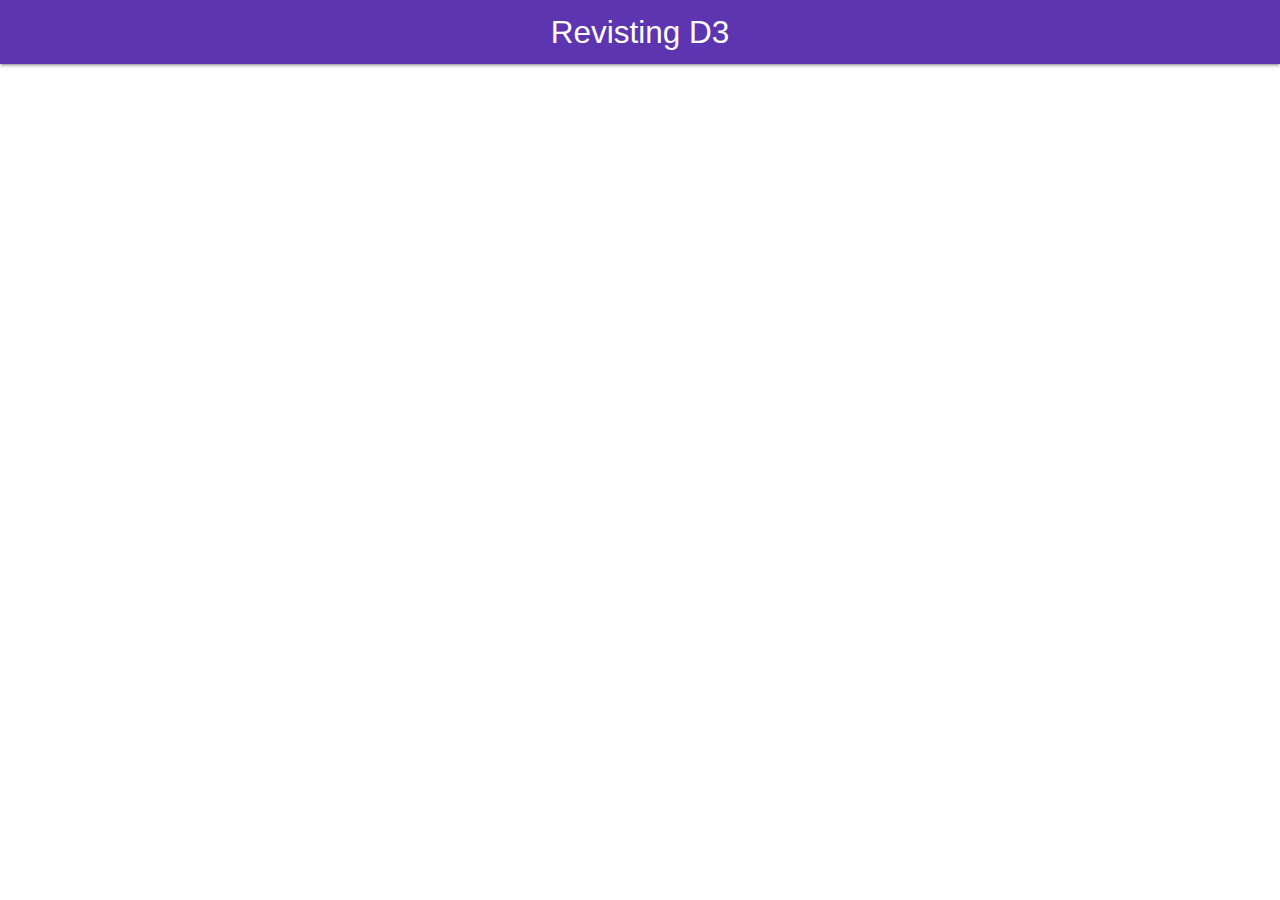
==== project_1/index.html @ eb917716 "add folders and just starter code" ====
<!DOCTYPE html>
<html lang="en">
<head>
    <meta charset="UTF-8">
    <meta name="viewport" content="width=device-width, initial-scale=1.0">
    <title>Project 1</title>
    <link rel="stylesheet" href="https://cdnjs.cloudflare.com/ajax/libs/materialize/1.0.0/css/materialize.min.css">

    <!-- Compiled and minified JavaScript -->
    <script src="https://cdnjs.cloudflare.com/ajax/libs/materialize/1.0.0/js/materialize.min.js"></script>
    <style>
       
    </style>
</head>
<body>
    <header >
        <nav class="deep-purple darken-1" >
            <div class="nav-wrapper">
              <a href="#" class="no-hover brand-logo white-text center">Revisting D3</a>
            </div>
          </nav>
    </header>
    <main class="container">
        <div class="row">
            <div class="col s12" id="chart"></div>
        </div>
    </main>
     
</body>
<script src="https://d3js.org/d3.v6.js"></script>
<script src="main.js"></script>

</html>
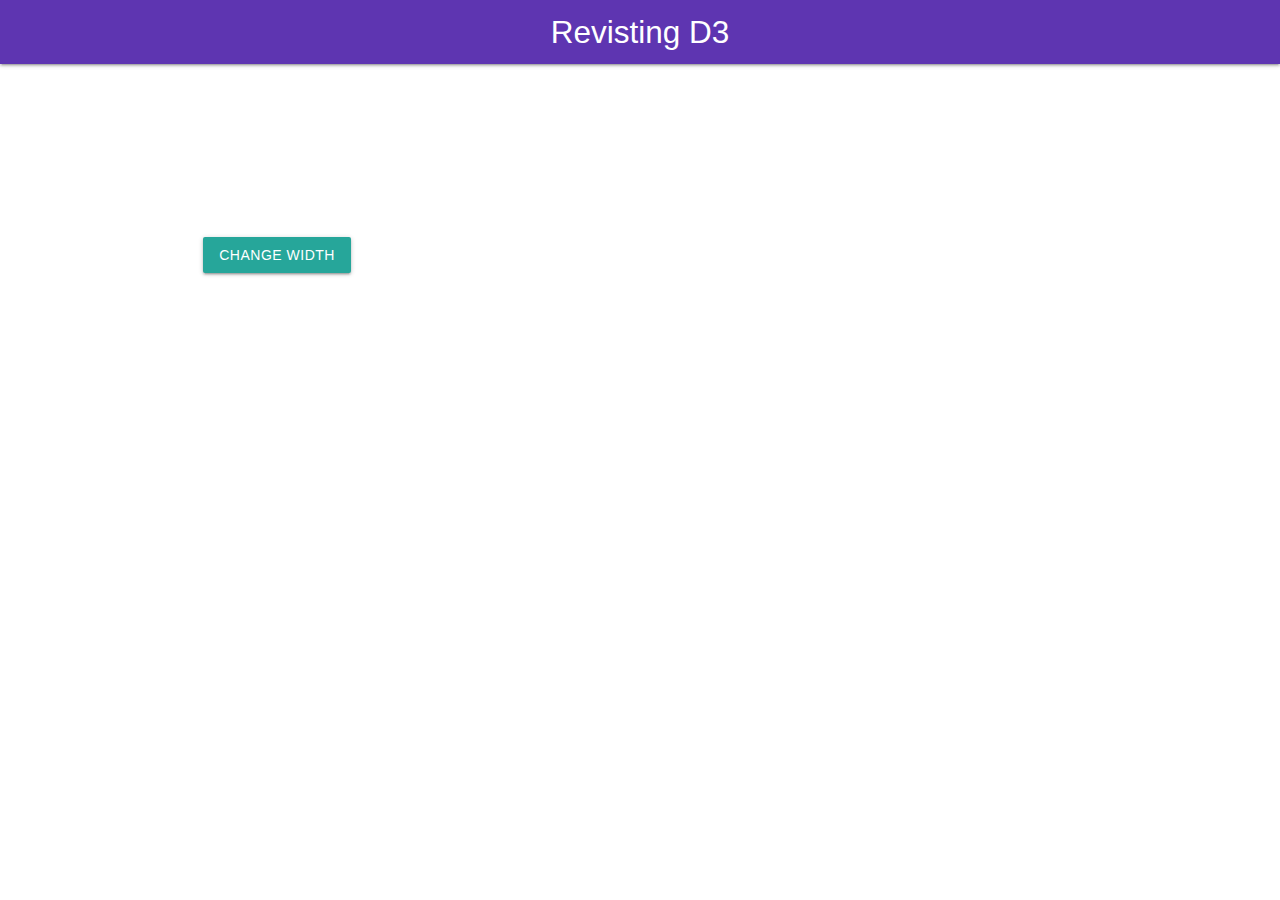
==== commit e2d81152: "added a list of data to loop through on clicks" ====
--- a/project_1/index.html
+++ b/project_1/index.html
@@ -9,6 +9,9 @@
     <!-- Compiled and minified JavaScript -->
     <script src="https://cdnjs.cloudflare.com/ajax/libs/materialize/1.0.0/js/materialize.min.js"></script>
     <style>
+        .m {
+            margin-bottom: 16px;
+        }
        
     </style>
 </head>
@@ -21,8 +24,18 @@
           </nav>
     </header>
     <main class="container">
-        <div class="row">
-            <div class="col s12" id="chart"></div>
+        <div class="row m">
+            <div class="col s12"> <svg id="start"></svg></div>
+        </div>
+        <div class="row"> 
+            <div class="col s12 m" >   
+                <button class="btn waves-effect waves-light" id="btn">Change width</button> 
+            </div>
+            <div class="col s12">
+                <svg id="chart">
+                    <rect></rect>
+                </svg>
+            </div>
         </div>
     </main>
      
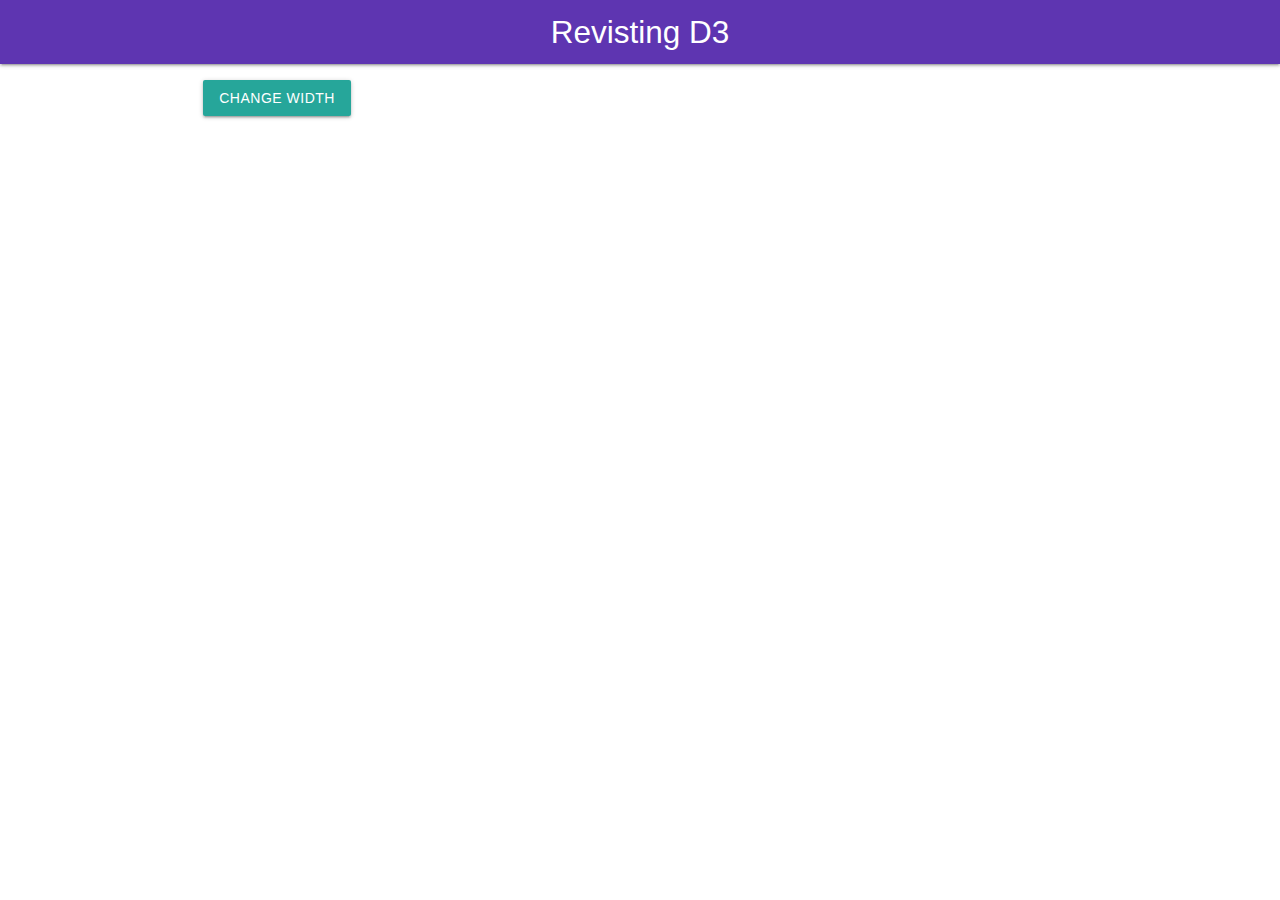
==== commit 9a0183f1: "updated to add new demo with actual charts will becoming soon" ====
--- a/project_1/index.html
+++ b/project_1/index.html
@@ -1,46 +1,56 @@
 <!DOCTYPE html>
 <html lang="en">
-<head>
-    <meta charset="UTF-8">
-    <meta name="viewport" content="width=device-width, initial-scale=1.0">
+  <head>
+    <meta charset="UTF-8" />
+    <meta name="viewport" content="width=device-width, initial-scale=1.0" />
     <title>Project 1</title>
-    <link rel="stylesheet" href="https://cdnjs.cloudflare.com/ajax/libs/materialize/1.0.0/css/materialize.min.css">
+    <link
+      rel="stylesheet"
+      href="https://cdnjs.cloudflare.com/ajax/libs/materialize/1.0.0/css/materialize.min.css"
+    />
 
     <!-- Compiled and minified JavaScript -->
     <script src="https://cdnjs.cloudflare.com/ajax/libs/materialize/1.0.0/js/materialize.min.js"></script>
     <style>
-        .m {
-            margin-bottom: 16px;
-        }
-       
+      .m {
+        margin-top: 16px;
+        margin-bottom: 16px;
+      }
     </style>
-</head>
-<body>
-    <header >
-        <nav class="deep-purple darken-1" >
-            <div class="nav-wrapper">
-              <a href="#" class="no-hover brand-logo white-text center">Revisting D3</a>
-            </div>
-          </nav>
+  </head>
+  <body>
+    <header>
+      <nav class="deep-purple darken-1">
+        <div class="nav-wrapper">
+          <a href="#" class="no-hover brand-logo white-text center"
+            >Revisting D3</a
+          >
+        </div>
+      </nav>
     </header>
     <main class="container">
-        <div class="row m">
+      <!-- <div class="row m">
             <div class="col s12"> <svg id="start"></svg></div>
+        </div> -->
+      <div class="row">
+        <div class="col s12 m">
+          <button class="btn waves-effect waves-light" id="btn">
+            Change width
+          </button>
         </div>
-        <div class="row"> 
-            <div class="col s12 m" >   
-                <button class="btn waves-effect waves-light" id="btn">Change width</button> 
-            </div>
-            <div class="col s12">
-                <svg id="chart">
-                    <rect></rect>
-                </svg>
-            </div>
+        <div class="col s12">
+          <svg id="chart">
+            <rect></rect>
+          </svg>
         </div>
+      </div>
+      <div class="row">
+        <div class="col s12">
+          <svg id="demoChart"></svg>
+        </div>
+      </div>
     </main>
-     
-</body>
-<script src="https://d3js.org/d3.v6.js"></script>
-<script src="main.js"></script>
-
-</html>+  </body>
+  <script src="https://d3js.org/d3.v6.js"></script>
+  <script src="main.js"></script>
+</html>
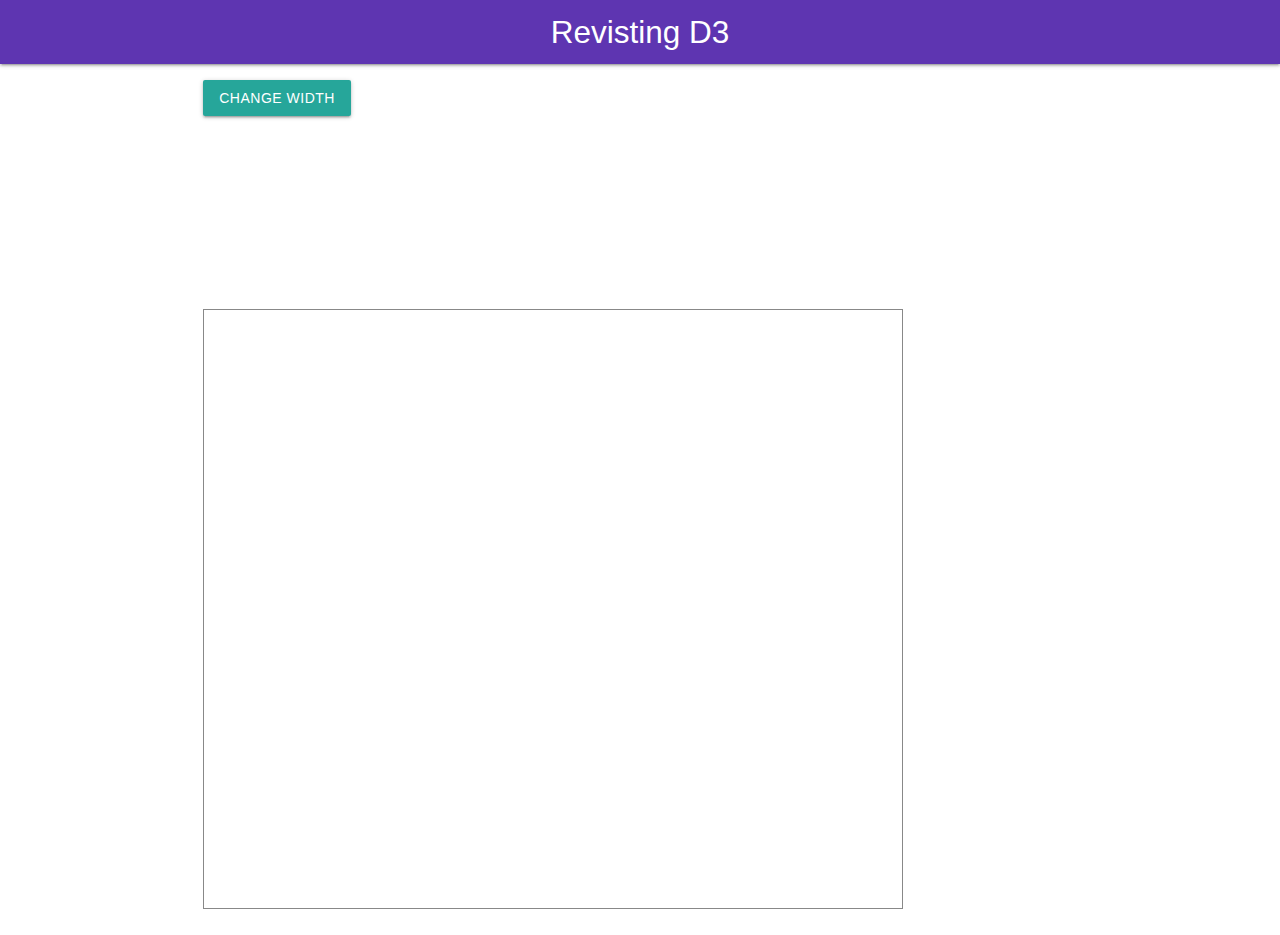
==== commit 4961cddf: "updated and added just a starter chart will refine and add to it later" ====
--- a/project_1/index.html
+++ b/project_1/index.html
@@ -15,6 +15,9 @@
       .m {
         margin-top: 16px;
         margin-bottom: 16px;
+      }
+      #barChart {
+          border: solid 1px #888888;
       }
     </style>
   </head>
@@ -39,14 +42,15 @@
           </button>
         </div>
         <div class="col s12">
-          <svg id="chart">
+          <svg id="clickTest">
             <rect></rect>
           </svg>
         </div>
       </div>
       <div class="row">
         <div class="col s12">
-          <svg id="demoChart"></svg>
+          <svg id="barChart" width="700" height="600">
+          </svg>
         </div>
       </div>
     </main>
